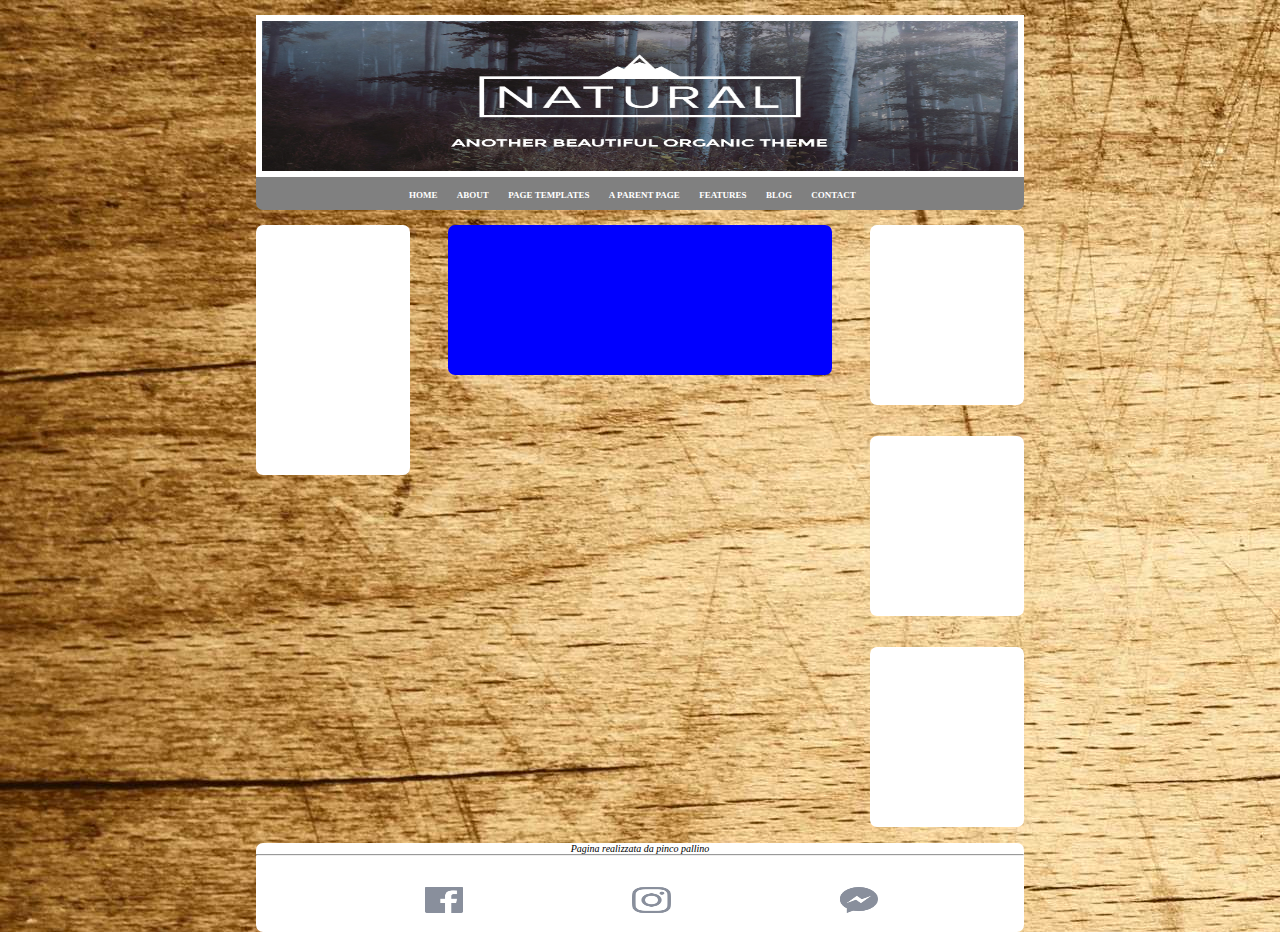
==== bonus/index.html @ 85180b32 "update all files" ====
<!DOCTYPE html>
<html lang="en" dir="ltr">
  <head>
    <meta charset="utf-8">
    <title>natural</title>
    <link rel="stylesheet" href="css/style.css">
  </head>
  <body>

    <header>
      <img id ="jumbotron"src="resources/jumbotron.png" alt="">
    </header>

      <nav>

        <span>HOME</span>
        <span>ABOUT</span>
        <span>PAGE TEMPLATES</span>
        <span>A PARENT PAGE</span>
        <span>FEATURES</span>
        <span>BLOG</span>
        <span>CONTACT</span>

      </nav>
<div class="">

</div>
<main>
<div class="">

<aside class="left">
</aside>

<section class="">
</section>
<aside class="right clearfix">
</aside>

</div>
</main>
<div class="">

</div>
<aside class="right">

</aside>
<aside class="right">
</aside>

  <footer>
    <span id="credits">Pagina realizzata da pinco pallino</span>
    <hr>
    <img src="resources/fb_icon.png" alt="">
    <img src="resources/insta_icon.png" alt="">
    <img src="resources/social_icon.png" alt="">
  </footer>

  </body>

</html>
---- bonus/css/style.css ----
*{
  box-sizing: border-box;
  margin:0;
}

body{
  background-image:url('../resources/background.jpg');
  margin:auto;
  width:60vw;
  /* DEBUG:  */
    height: 90vh;
}

header{
  width:100%;
  height: 20%;
  border: white solid 6px;
  margin-top:2%;
  /* DEBUG:
    background-color: red;
    height:20%;*/
}
#jumbotron{
  background-size: cover;
  width: 100%;
  height: 100%;
}
aside,footer,section{
  border-radius: 7px;
}
nav{
  width:100%;
  text-align: center;
  border-radius: 0 0 7px 7px;
  height:4%;
  background-color: grey;
  /* DEBUG: */
}

nav > span{
  font-size: 9px;
  color:white;
  margin:0 2% 0 0;
  position:relative;
  top:20%;
  font-weight: bolder;
}

nav > span:hover{
  cursor:pointer;
  text-decoration: underline;
}
aside{
  background-color:white;
  width:20%;
  margin:2% 0;
    /* DEBUG:  */
    height:180px;
}

.left{
  float:left;
  margin-right: 5%;
  height:250px;
}
.right{
  margin-left: 5%;
  float:right;
  clear:right;
}
 section{
   margin-top: 2%;
   float:left;
   width: 50%;
   /* DEBUG:  */
    height: 150px;
    background-color: blue;
 }

footer{
  text-align: center;
  font-size: 10px;
  font-style: italic;
  width:100%;
  background-color: white;
  display:inline-block;
  /* DEBUG:  */
  height:11%;
}
footer > img{
  height:30%;
  width:5%;
  float:left;
  margin: 4% 0 0 22% ;
}
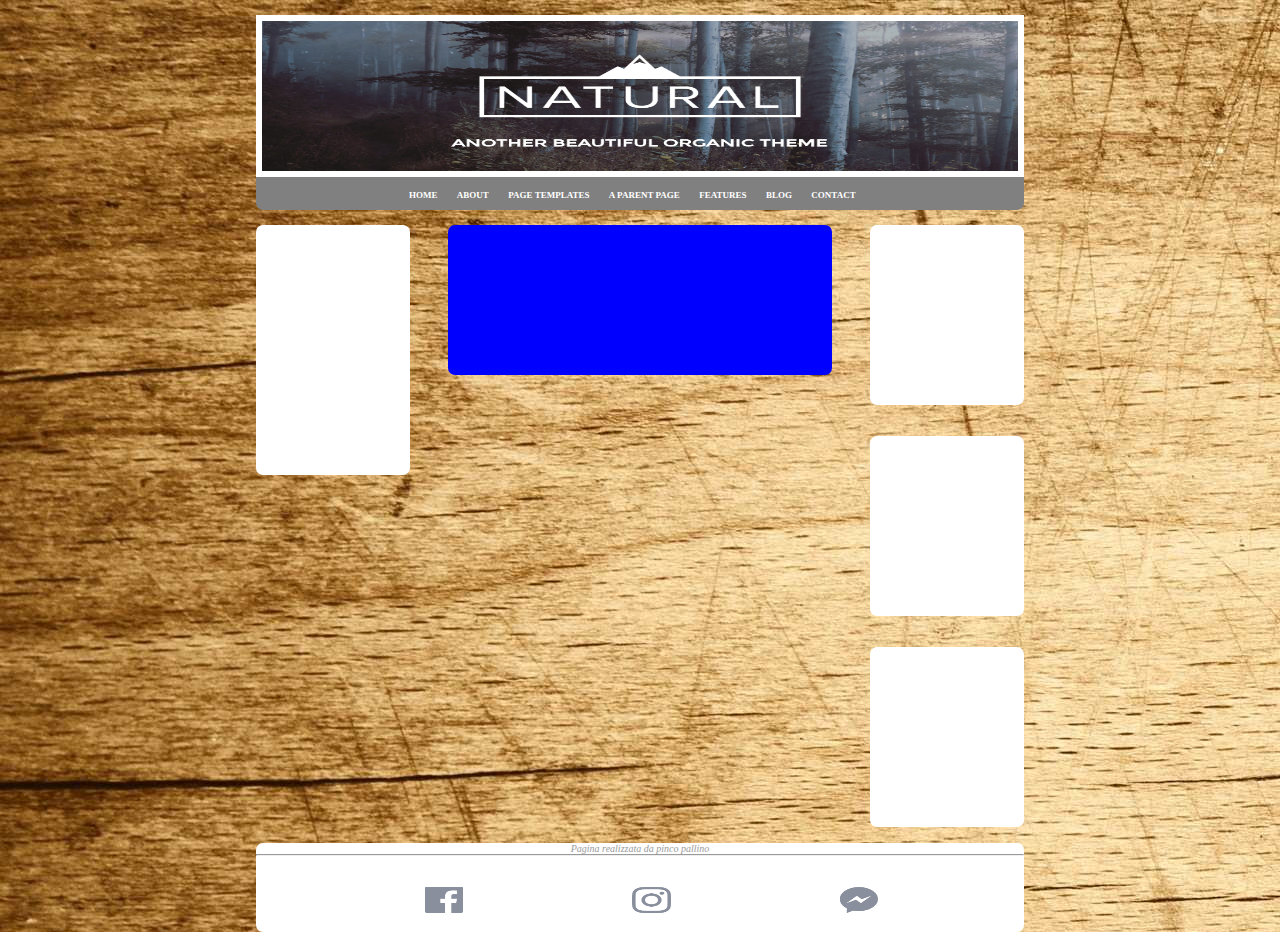
==== commit c6bec18e: "footer bonus added" ====
--- a/bonus/index.html
+++ b/bonus/index.html
@@ -22,9 +22,7 @@
         <span>CONTACT</span>
 
       </nav>
-<div class="">
 
-</div>
 <main>
 <div class="">
 
--- a/bonus/css/style.css
+++ b/bonus/css/style.css
@@ -80,7 +80,6 @@
 footer{
   text-align: center;
   font-size: 10px;
-  font-style: italic;
   width:100%;
   background-color: white;
   display:inline-block;
@@ -93,3 +92,10 @@
   float:left;
   margin: 4% 0 0 22% ;
 }
+#credits{
+font-style: oblique;
+}
+
+hr,#credits{
+  color: #9a9a9a;
+}
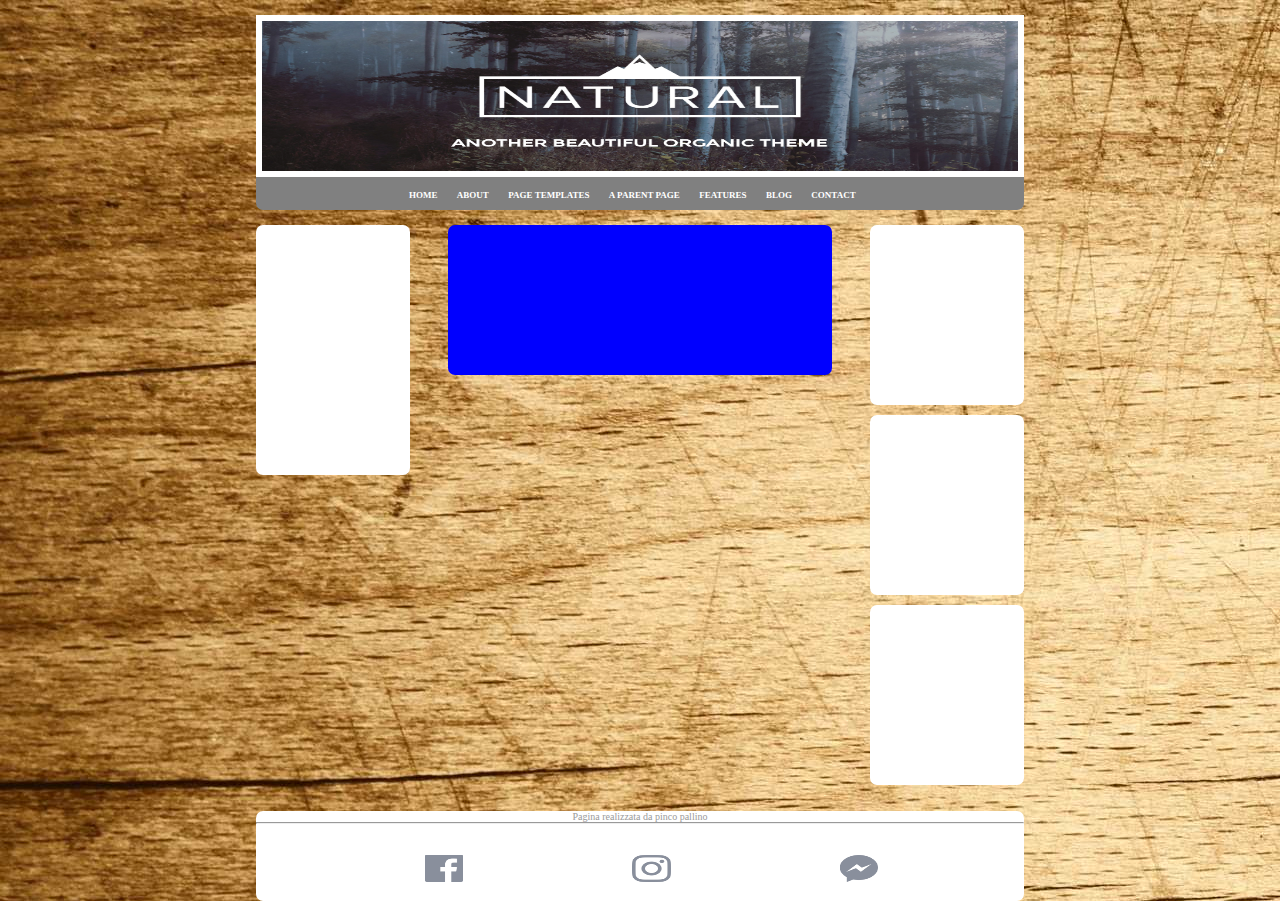
==== commit a2ddd499: "clearfix fixed" ====
--- a/bonus/index.html
+++ b/bonus/index.html
@@ -11,47 +11,39 @@
       <img id ="jumbotron"src="resources/jumbotron.png" alt="">
     </header>
 
-      <nav>
+    <nav>
 
-        <span>HOME</span>
-        <span>ABOUT</span>
-        <span>PAGE TEMPLATES</span>
-        <span>A PARENT PAGE</span>
-        <span>FEATURES</span>
-        <span>BLOG</span>
-        <span>CONTACT</span>
+      <span>HOME</span>
+      <span>ABOUT</span>
+      <span>PAGE TEMPLATES</span>
+      <span>A PARENT PAGE</span>
+      <span>FEATURES</span>
+      <span>BLOG</span>
+      <span>CONTACT</span>
 
-      </nav>
+    </nav>
 
-<main>
-<div class="">
+    <main class="clearfix">
+      <aside class="left">
+      </aside>
 
-<aside class="left">
-</aside>
+      <section class="">
+      </section>
 
-<section class="">
-</section>
-<aside class="right clearfix">
-</aside>
+      <aside class="right clearfix">
+        <div class="white"></div>
+        <div class="white"></div>
+        <div class="white"></div>
+      </aside>
+    </main>
 
-</div>
-</main>
-<div class="">
-
-</div>
-<aside class="right">
-
-</aside>
-<aside class="right">
-</aside>
-
-  <footer>
-    <span id="credits">Pagina realizzata da pinco pallino</span>
-    <hr>
-    <img src="resources/fb_icon.png" alt="">
-    <img src="resources/insta_icon.png" alt="">
-    <img src="resources/social_icon.png" alt="">
-  </footer>
+    <footer>
+      <span id="credits">Pagina realizzata da pinco pallino</span>
+      <hr>
+      <img src="resources/fb_icon.png" alt="">
+      <img src="resources/insta_icon.png" alt="">
+      <img src="resources/social_icon.png" alt="">
+    </footer>
 
   </body>
 
--- a/bonus/css/style.css
+++ b/bonus/css/style.css
@@ -1,6 +1,12 @@
 *{
   box-sizing: border-box;
   margin:0;
+}
+
+.clearfix::after {
+  content: '';
+  display: table;
+  clear: both;
 }
 
 body{
@@ -51,14 +57,14 @@
   text-decoration: underline;
 }
 aside{
-  background-color:white;
   width:20%;
   margin:2% 0;
     /* DEBUG:  */
-    height:180px;
+
 }
 
 .left{
+  background-color: white;
   float:left;
   margin-right: 5%;
   height:250px;
@@ -66,8 +72,8 @@
 .right{
   margin-left: 5%;
   float:right;
-  clear:right;
 }
+
  section{
    margin-top: 2%;
    float:left;
@@ -92,10 +98,15 @@
   float:left;
   margin: 4% 0 0 22% ;
 }
-#credits{
-font-style: oblique;
+
+
+hr, footer > span{
+  color: #9a9a9a;
 }
 
-hr,#credits{
-  color: #9a9a9a;
+.white {
+  border-radius: 7px;
+  background: white;
+  height: 180px;
+  margin-bottom: 10px;
 }
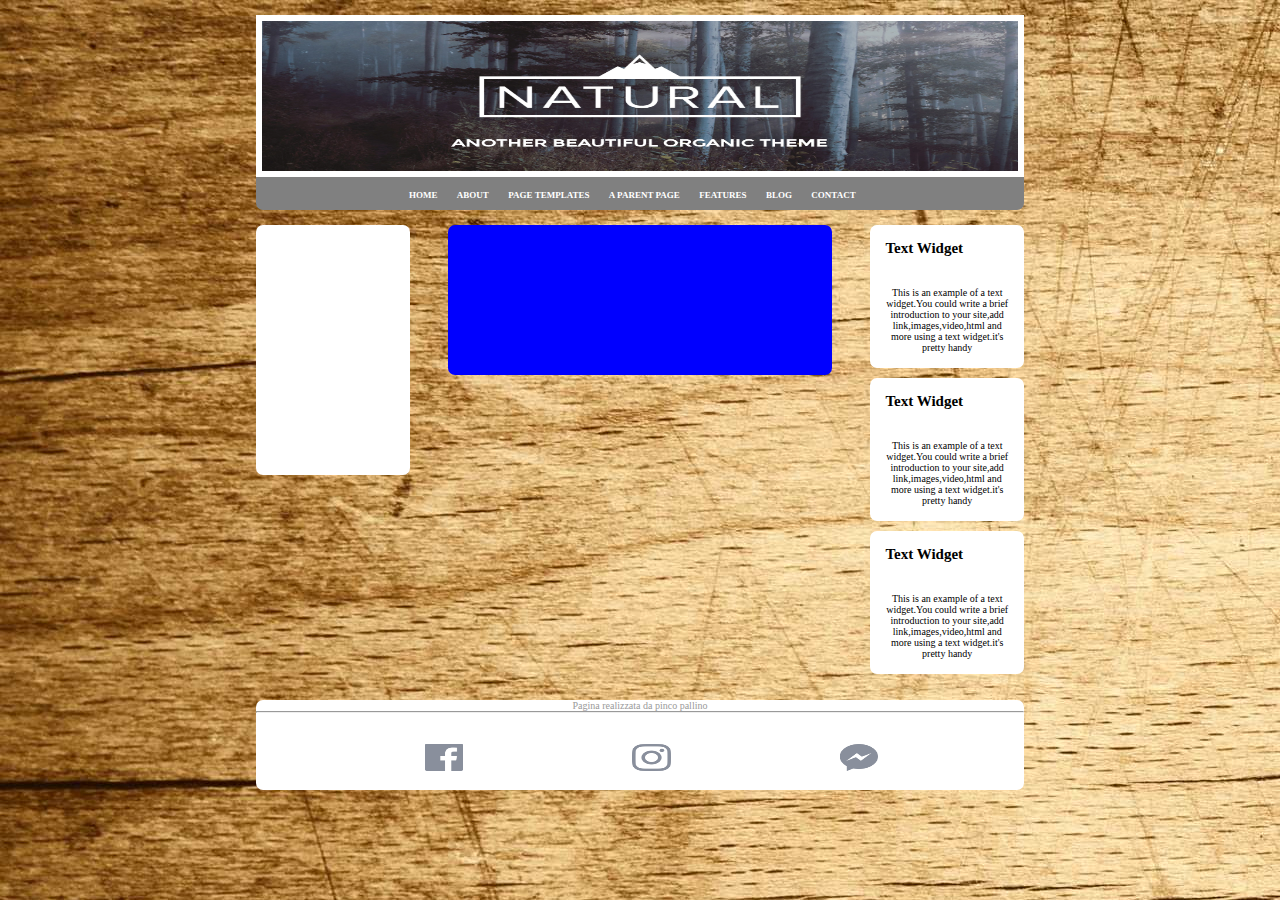
==== commit c2a9e57b: "added text to widgets" ====
--- a/bonus/index.html
+++ b/bonus/index.html
@@ -31,9 +31,9 @@
       </section>
 
       <aside class="right clearfix">
-        <div class="white"></div>
-        <div class="white"></div>
-        <div class="white"></div>
+        <div class="white"><h3>Text Widget</h3> <p>This is an example of a text widget.You could write a brief introduction to your site,add link,images,video,html and more using a text widget.it's pretty handy</p> </div>
+        <div class="white"><h3>Text Widget</h3> <p>This is an example of a text widget.You could write a brief introduction to your site,add link,images,video,html and more using a text widget.it's pretty handy</p> </div>
+        <div class="white"><h3>Text Widget</h3> <p>This is an example of a text widget.You could write a brief introduction to your site,add link,images,video,html and more using a text widget.it's pretty handy</p> </div>
       </aside>
     </main>
 
--- a/bonus/css/style.css
+++ b/bonus/css/style.css
@@ -107,6 +107,16 @@
 .white {
   border-radius: 7px;
   background: white;
-  height: 180px;
   margin-bottom: 10px;
 }
+
+.white > p{
+  font-size: 10px;
+  text-align: center;
+  padding: 15px 15px;
+
+}
+.white > h3{
+  padding:15px;
+  font-size: 15px;
+}
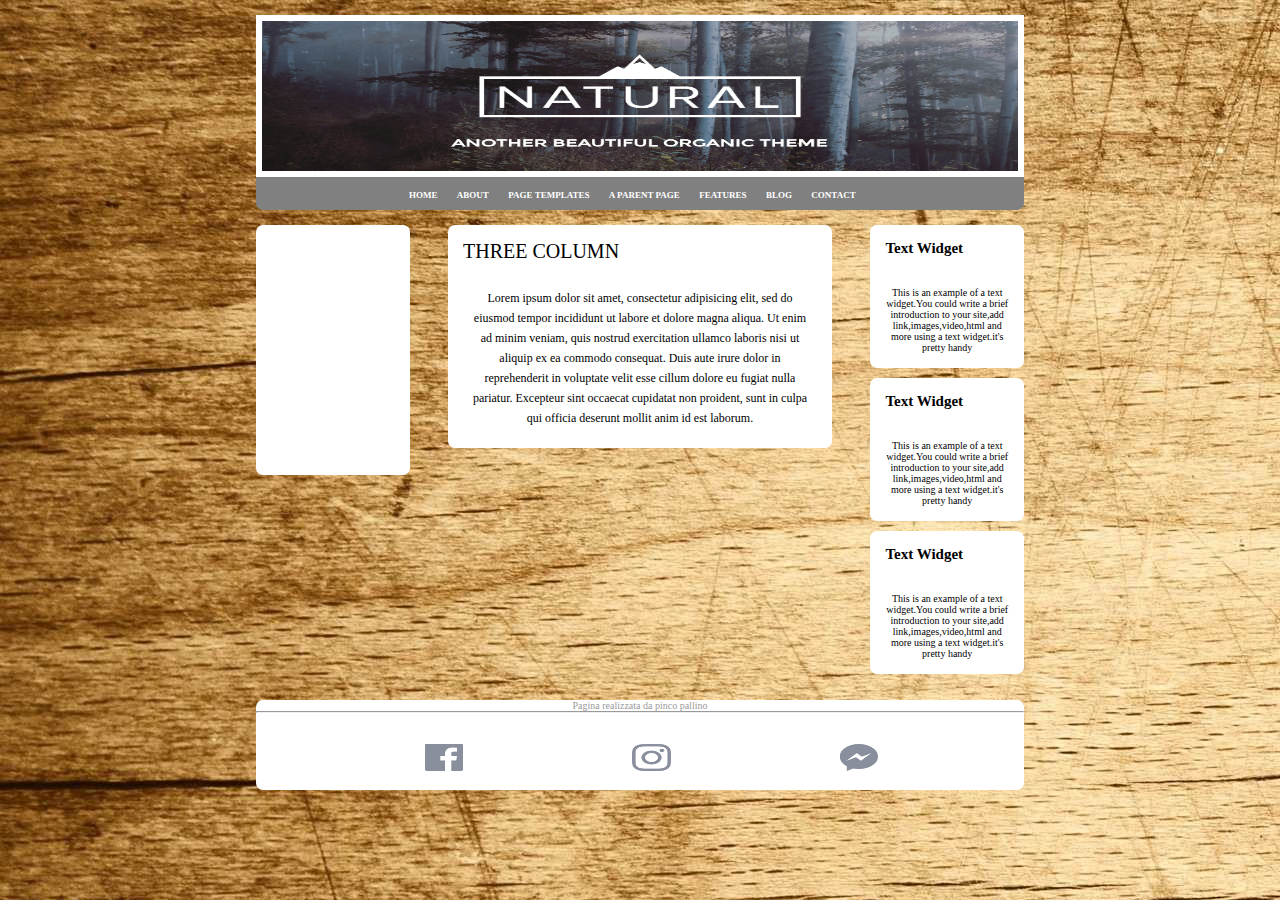
==== commit 14250cda: "main section text added" ====
--- a/bonus/index.html
+++ b/bonus/index.html
@@ -28,6 +28,10 @@
       </aside>
 
       <section class="">
+
+        <h3>THREE COLUMN</h3>
+        <p>Lorem ipsum dolor sit amet, consectetur adipisicing elit, sed do eiusmod tempor incididunt ut labore et dolore magna aliqua. Ut enim ad minim veniam, quis nostrud exercitation ullamco laboris nisi ut aliquip ex ea commodo consequat. Duis aute irure dolor in reprehenderit in voluptate velit esse cillum dolore eu fugiat nulla pariatur. Excepteur sint occaecat cupidatat non proident, sunt in culpa qui officia deserunt mollit anim id est laborum.</p>
+
       </section>
 
       <aside class="right clearfix">
--- a/bonus/css/style.css
+++ b/bonus/css/style.css
@@ -78,9 +78,10 @@
    margin-top: 2%;
    float:left;
    width: 50%;
-   /* DEBUG:  */
-    height: 150px;
-    background-color: blue;
+   background-color: white;
+   /* DEBUG:
+     height: 150px;
+    background-color: blue; */
  }
 
 footer{
@@ -120,3 +121,14 @@
   padding:15px;
   font-size: 15px;
 }
+section > h3{
+  font-size: 20px;
+  font-weight:normal;
+  margin: 15px 0 25px 15px;
+}
+section > p {
+  font-size: 12px;
+  line-height: 20px;
+  margin:20px;
+  text-align: center;
+}
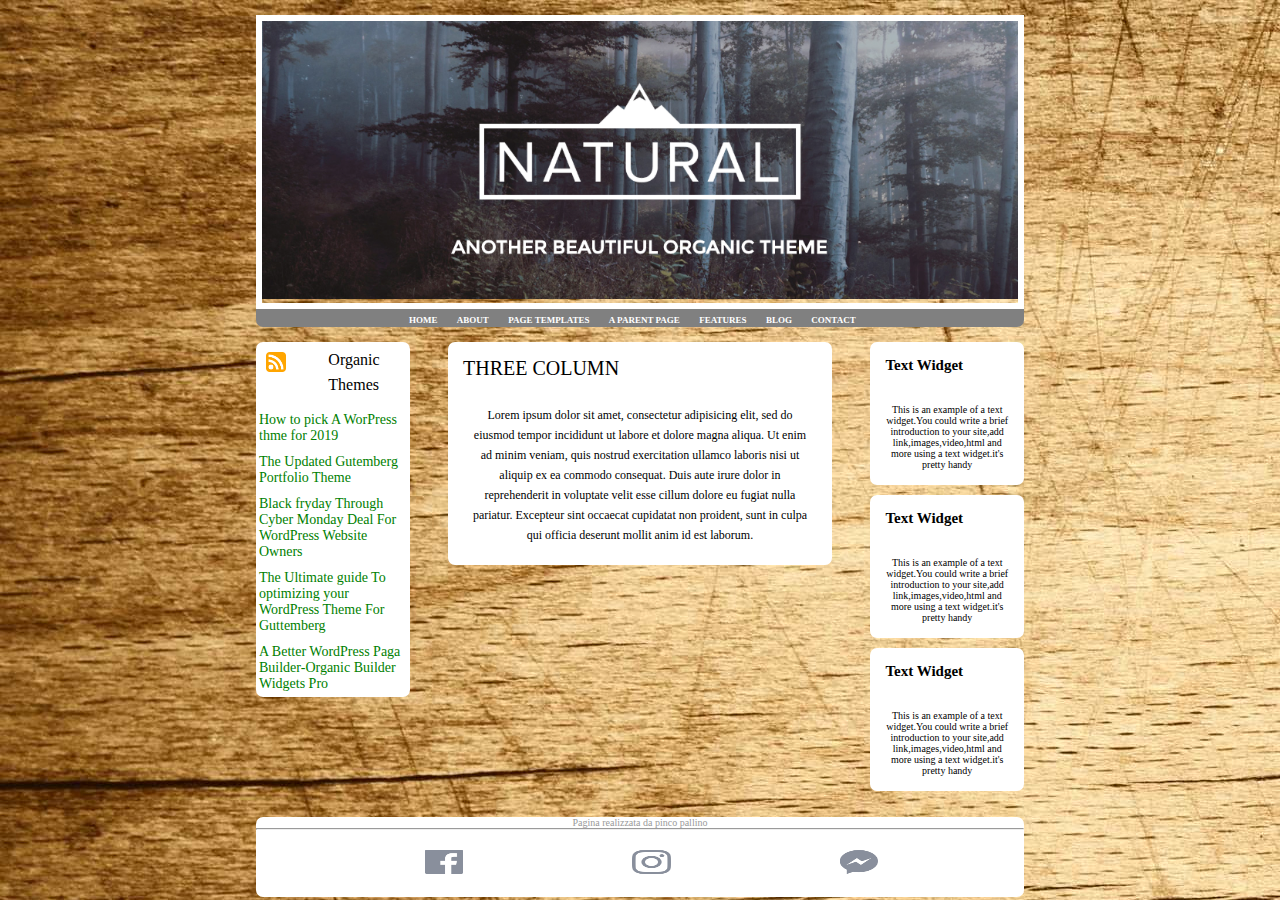
==== commit c0a0a0fb: "left aside link added" ====
--- a/bonus/index.html
+++ b/bonus/index.html
@@ -25,6 +25,19 @@
 
     <main class="clearfix">
       <aside class="left">
+        <img src="resources/feed_icon.png" alt="">
+        <span>Organic
+        <br>Themes</span>
+      <div class="list clearfix">
+
+        <span>How to pick A WorPress thme for 2019</span>
+        <span>The Updated Gutemberg Portfolio Theme</span>
+        <span>Black fryday Through Cyber Monday Deal For WordPress Website Owners</span>
+        <span>The Ultimate guide To optimizing your WordPress Theme For Guttemberg</span>
+        <span>A Better WordPress Paga Builder-Organic Builder Widgets Pro</span>
+
+      </div>
+
       </aside>
 
       <section class="">
--- a/bonus/css/style.css
+++ b/bonus/css/style.css
@@ -14,7 +14,7 @@
   margin:auto;
   width:60vw;
   /* DEBUG:  */
-    height: 90vh;
+    /* height: 90vh; */
 }
 
 header{
@@ -67,7 +67,6 @@
   background-color: white;
   float:left;
   margin-right: 5%;
-  height:250px;
 }
 .right{
   margin-left: 5%;
@@ -89,15 +88,15 @@
   font-size: 10px;
   width:100%;
   background-color: white;
-  display:inline-block;
+
   /* DEBUG:  */
-  height:11%;
+  height:80px;
 }
 footer > img{
   height:30%;
   width:5%;
   float:left;
-  margin: 4% 0 0 22% ;
+  margin:20px 0 0 22% ;
 }
 
 
@@ -132,3 +131,29 @@
   margin:20px;
   text-align: center;
 }
+.left > img{
+  max-width: 20px;
+  max-height: 20px;
+  margin:10px 0 0 10px;
+
+}
+
+.left > span{
+  font-size: 16px;
+  float:right;
+  margin: 5px 30px 10px 0;
+  line-height: 25px;
+
+}
+
+.list > span{
+  float:left;
+  font-size: 14px;
+  color:green;
+  margin:5px 3px;
+}
+
+.list > span:hover{
+  text-decoration: underline;
+  cursor: pointer;
+}
